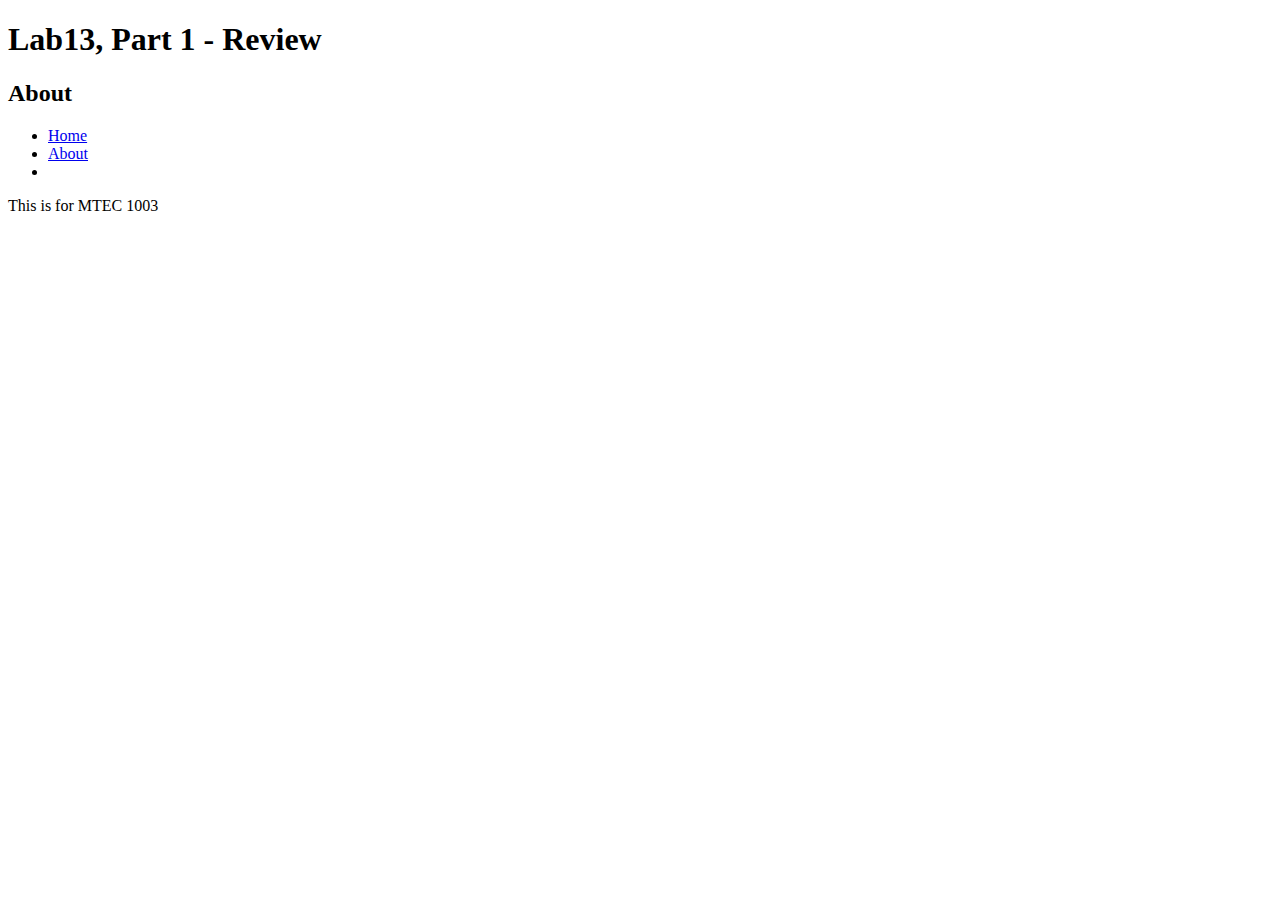
==== about.html @ a241ee3c "added about page" ====
<!DOCTYPE html>
<html lang="en" dir="ltr">
  <head>
    <meta charset="utf-8">
    <title>Lab 13 About</title>
  </head>

  <body>
    <h1>Lab13, Part 1 - Review</h1>
    <h2>About</h2>
    <ul>
      <li><a href="home.html">Home</a></li>
      <li class="active"><a href="about.html">About</a><li>
    </ul>
    <p>This is for MTEC 1003</p>
    </body>
</html>
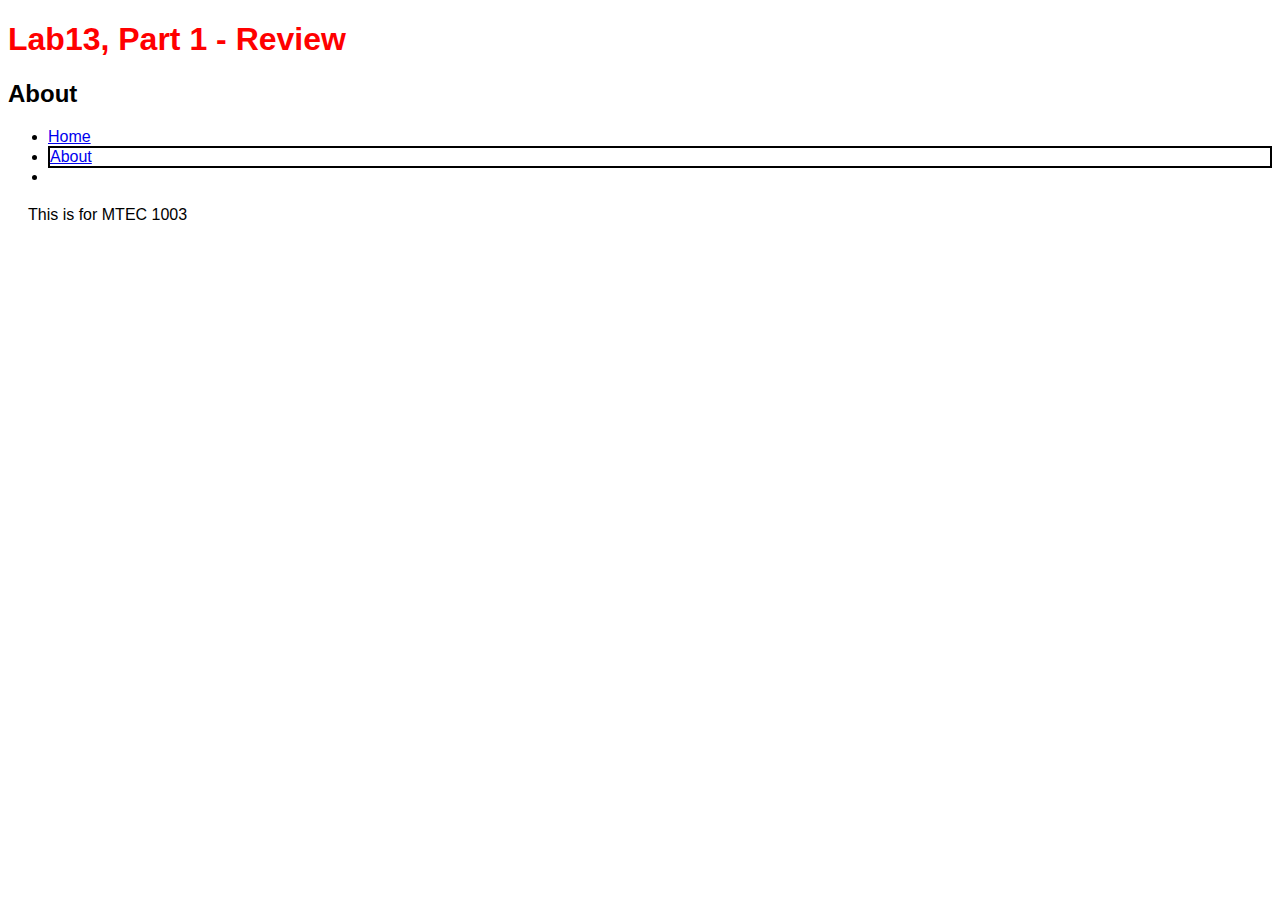
==== commit 078619bd: "added css" ====
--- a/about.html
+++ b/about.html
@@ -1,6 +1,7 @@
 <!DOCTYPE html>
 <html lang="en" dir="ltr">
   <head>
+    <link rel="stylesheet" href="mystyle.css">
     <meta charset="utf-8">
     <title>Lab 13 About</title>
   </head>
--- a/mystyle.css
+++ b/mystyle.css
@@ -0,0 +1,21 @@
+*{
+  font-family: sans-serif;
+}
+
+h1{
+  color: red;
+}
+
+.active{
+  border-color: black;
+  border-style: solid;
+  border-width: 2px
+}
+
+body{
+  background: white url(http://images.wikia.com/adventuretimewithfinnandjake/images/3/3a/S1e1_flip_out.png) repeat top right;
+}
+
+p{
+  margin: 20px;
+}
